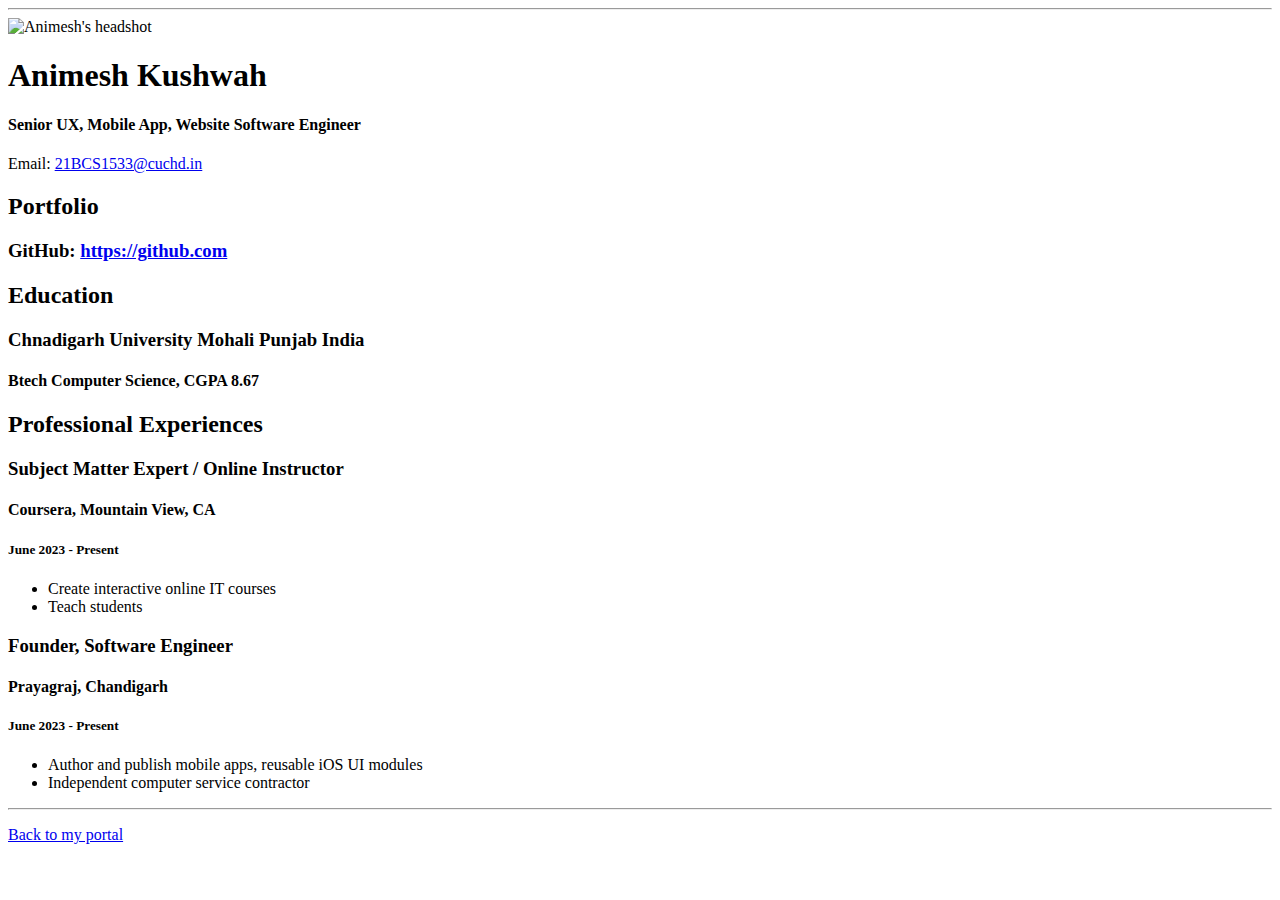
==== resume.html @ ffd05bba "Add files via upload" ====
<!doctype html>

<!-- this is a comment for human! -->

<html lang="en">

  <header>
    <title>Animesh's Resume</title>
    <link rel="stylesheet" href="css/master.css">
    <link rel="FaviconIcon" href="favicon.ico" type="image/x-icon">
    <link rel="shortcut" href="favicon.ico",type="image/x-icon">
    <meta name="viewport" content="widht-device-width, initial-scale-1, shrint-to-fit-no">
    <meta name="name" content="Animesh's Portal">
    <meta name="robots" content="noindex, nofollow">
  </header>

  <body>
    <hr>

    <img src="images/headshot.jpg" alt="Animesh's headshot" width="20%">

    <h1>Animesh Kushwah</h1>
    <h4>Senior UX, Mobile App, Website Software Engineer</h4>

    <p>Email: <a href="mailto:21BCS1533@cuchd.in" target="_blank">21BCS1533@cuchd.in</a></p>
    <!-- don't post physical address, personal phone number or other personal information on the web! -->

    <h2>Portfolio</h2>
      <h3>GitHub: <a href="https://github.com" target="_blank">https://github.com</a></h3>

    <h2>Education</h2>

    <h3>Chnadigarh University Mohali Punjab India</h3>
    <h4>Btech Computer Science, CGPA 8.67</h4>

    <h2>Professional Experiences</h2>

    <h3>Subject Matter Expert / Online Instructor</h3>
    <h4>Coursera, Mountain View, CA</h4>
    <h5>June 2023 - Present</h5>
      <ul>
        <li>Create interactive online IT courses</li>
        <li>Teach students</li>
      </ul>

    <h3>Founder, Software Engineer</h3>
    <h4>Prayagraj, Chandigarh</h4>
    <h5>June 2023 - Present</h5>
      <ul>
        <li>Author and publish mobile apps, reusable iOS UI modules</li>
        <li>Independent computer service contractor</li>
      </ul>
  </body>

  <footer>
  <hr>
  <p><a href="index.html">Back to my portal</a><p>
  </footer>

</html>
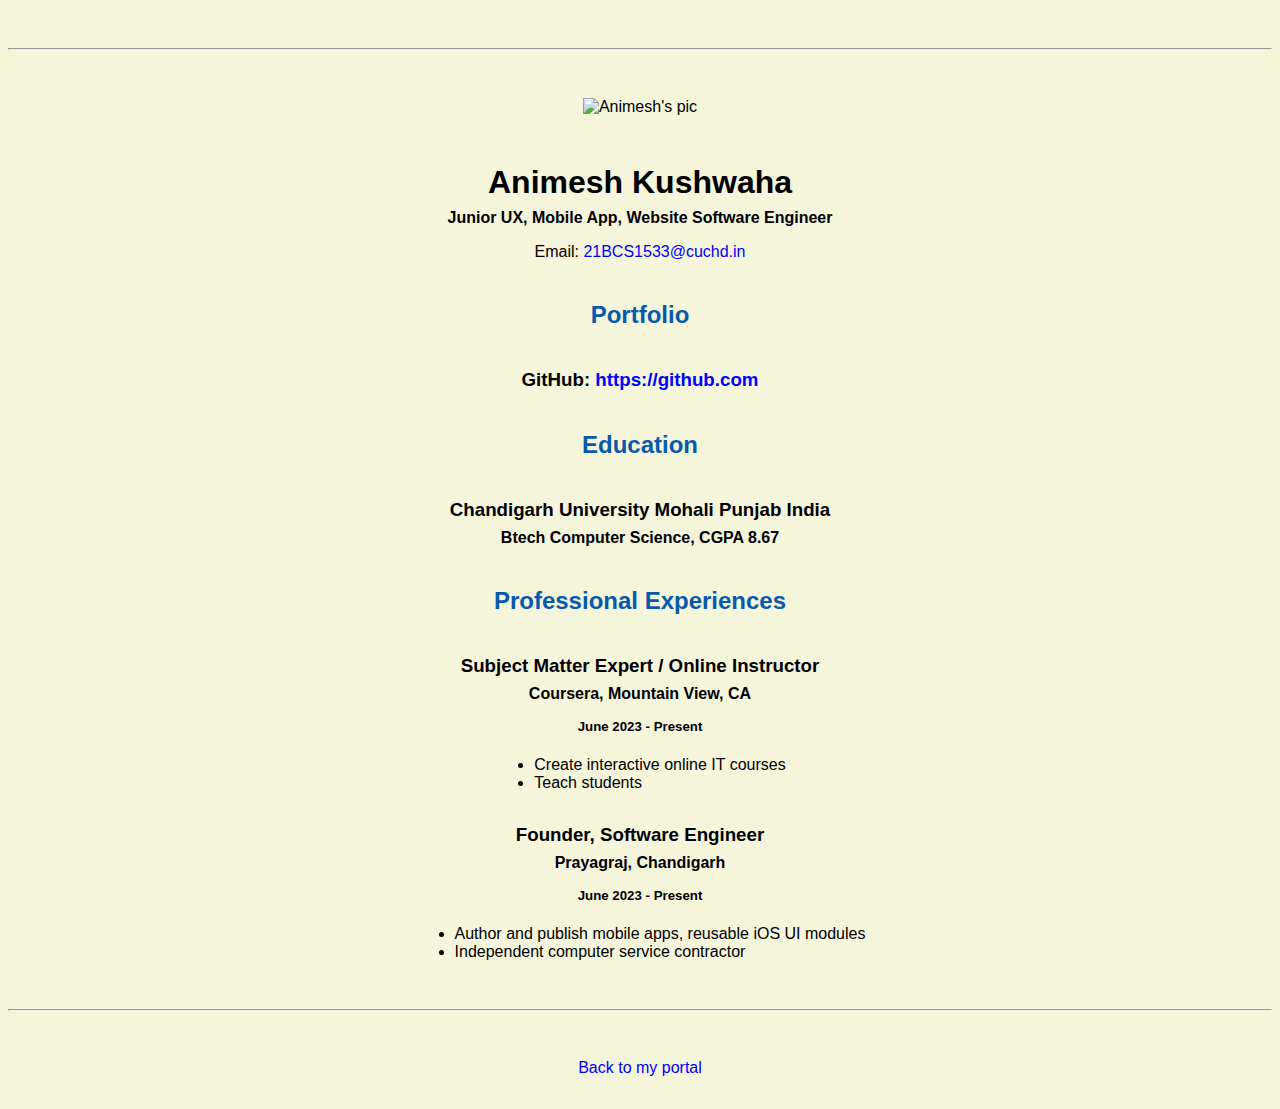
==== commit 0a250937: "Add files via upload" ====
--- a/resume.html
+++ b/resume.html
@@ -4,57 +4,58 @@
 
 <html lang="en">
 
-  <header>
-    <title>Animesh's Resume</title>
-    <link rel="stylesheet" href="css/master.css">
-    <link rel="FaviconIcon" href="favicon.ico" type="image/x-icon">
-    <link rel="shortcut" href="favicon.ico",type="image/x-icon">
-    <meta name="viewport" content="widht-device-width, initial-scale-1, shrint-to-fit-no">
-    <meta name="name" content="Animesh's Portal">
-    <meta name="robots" content="noindex, nofollow">
-  </header>
+<header>
+  <title>Animesh's Resume</title>
+  <link rel="stylesheet" href="css/master.css">
+  <link rel="FaviconIcon" href="favicon.ico" type="image/x-icon">
+  <link rel="shortcut" href="favicon.ico" ,type="image/x-icon">
+  <meta name="viewport" content="widht-device-width, initial-scale-1, shrint-to-fit-no">
+  <meta name="name" content="Animesh's Portal">
+  <meta name="robots" content="noindex, nofollow">
+</header>
 
-  <body>
-    <hr>
+<body>
+  <hr>
 
-    <img src="images/headshot.jpg" alt="Animesh's headshot" width="20%">
+  <img src="images/Animesh new.jpeg" alt="Animesh's pic" width="20%">
 
-    <h1>Animesh Kushwah</h1>
-    <h4>Senior UX, Mobile App, Website Software Engineer</h4>
+  <h1>Animesh Kushwaha</h1>
+  <h4>Junior UX, Mobile App, Website Software Engineer</h4>
 
-    <p>Email: <a href="mailto:21BCS1533@cuchd.in" target="_blank">21BCS1533@cuchd.in</a></p>
-    <!-- don't post physical address, personal phone number or other personal information on the web! -->
+  <p>Email: <a href="mailto:21BCS1533@cuchd.in" target="_blank">21BCS1533@cuchd.in</a></p>
+  <!-- don't post physical address, personal phone number or other personal information on the web! -->
 
-    <h2>Portfolio</h2>
-      <h3>GitHub: <a href="https://github.com" target="_blank">https://github.com</a></h3>
+  <h2>Portfolio</h2>
+  <h3>GitHub: <a href="https://github.com/animesh1164a" target="_blank">https://github.com</a></h3>
 
-    <h2>Education</h2>
+  <h2>Education</h2>
 
-    <h3>Chnadigarh University Mohali Punjab India</h3>
-    <h4>Btech Computer Science, CGPA 8.67</h4>
+  <h3>Chandigarh University Mohali Punjab India</h3>
+  <h4>Btech Computer Science, CGPA 8.67</h4>
 
-    <h2>Professional Experiences</h2>
+  <h2>Professional Experiences</h2>
 
-    <h3>Subject Matter Expert / Online Instructor</h3>
-    <h4>Coursera, Mountain View, CA</h4>
-    <h5>June 2023 - Present</h5>
-      <ul>
-        <li>Create interactive online IT courses</li>
-        <li>Teach students</li>
-      </ul>
+  <h3>Subject Matter Expert / Online Instructor</h3>
+  <h4>Coursera, Mountain View, CA</h4>
+  <h5>June 2023 - Present</h5>
+  <ul>
+    <li>Create interactive online IT courses</li>
+    <li>Teach students</li>
+  </ul>
 
-    <h3>Founder, Software Engineer</h3>
-    <h4>Prayagraj, Chandigarh</h4>
-    <h5>June 2023 - Present</h5>
-      <ul>
-        <li>Author and publish mobile apps, reusable iOS UI modules</li>
-        <li>Independent computer service contractor</li>
-      </ul>
-  </body>
+  <h3>Founder, Software Engineer</h3>
+  <h4>Prayagraj, Chandigarh</h4>
+  <h5>June 2023 - Present</h5>
+  <ul>
+    <li>Author and publish mobile apps, reusable iOS UI modules</li>
+    <li>Independent computer service contractor</li>
+  </ul>
+</body>
 
-  <footer>
+<footer>
   <hr>
-  <p><a href="index.html">Back to my portal</a><p>
-  </footer>
+  <p><a href="index.html">Back to my portal</a>
+  <p>
+</footer>
 
-</html>
+</html>--- a/css/master.css
+++ b/css/master.css
@@ -0,0 +1,63 @@
+/* Cascading stylesheet for the website */
+
+/* Text inside these asterisks and slashes are comments for human */
+
+  a {
+    color:blue;/* set the text color to blue here */
+    text-decoration: none; /* This means we do not want hyperlinks to be underlined */
+  }
+
+  a:hover {
+    color:red;/* set the text color to red here */
+    text-decoration: none; /* This means we do not want hyperlinks to be underlined */
+  }
+
+  body {
+    background-color:beige;/* set the background color here */
+    color:black;/* set the text color to black here */
+    font-family: Arial, Helvetica, sans-serif;/* set the font here */
+    text-align:center;/* set the text alignment here */
+   }
+
+  footer {
+    margin-top: 2rem;
+    margin-bottom: 2rem;
+  }
+
+  h1 {
+    margin-bottom: 0.5rem;
+    margin-top: 3rem;
+   }
+
+  h2 {
+    color:#075AAB;/* set the text color of to #075AAB here */
+    /* set both the bottom margin and top margin to 2.5rem here */
+    margin-bottom: 2.5rem;
+    margin-top: 2.5rem;
+   }
+
+  h3 {
+    margin-bottom: 0;
+    margin-top: 2rem;
+  }
+
+  h4 {
+    margin-bottom: 1rem;
+    margin-top: 0.5rem;
+  }
+
+  h5 {
+    margin-top: 0.5rem;
+  }
+
+  hr {
+    margin-bottom: 3rem;
+    margin-top: 3rem;
+  }
+
+  /* this controls how the bullet points in the resume page looks */
+  ul {
+    display: table;
+    margin: 0 auto;
+    text-align: left;
+  }
